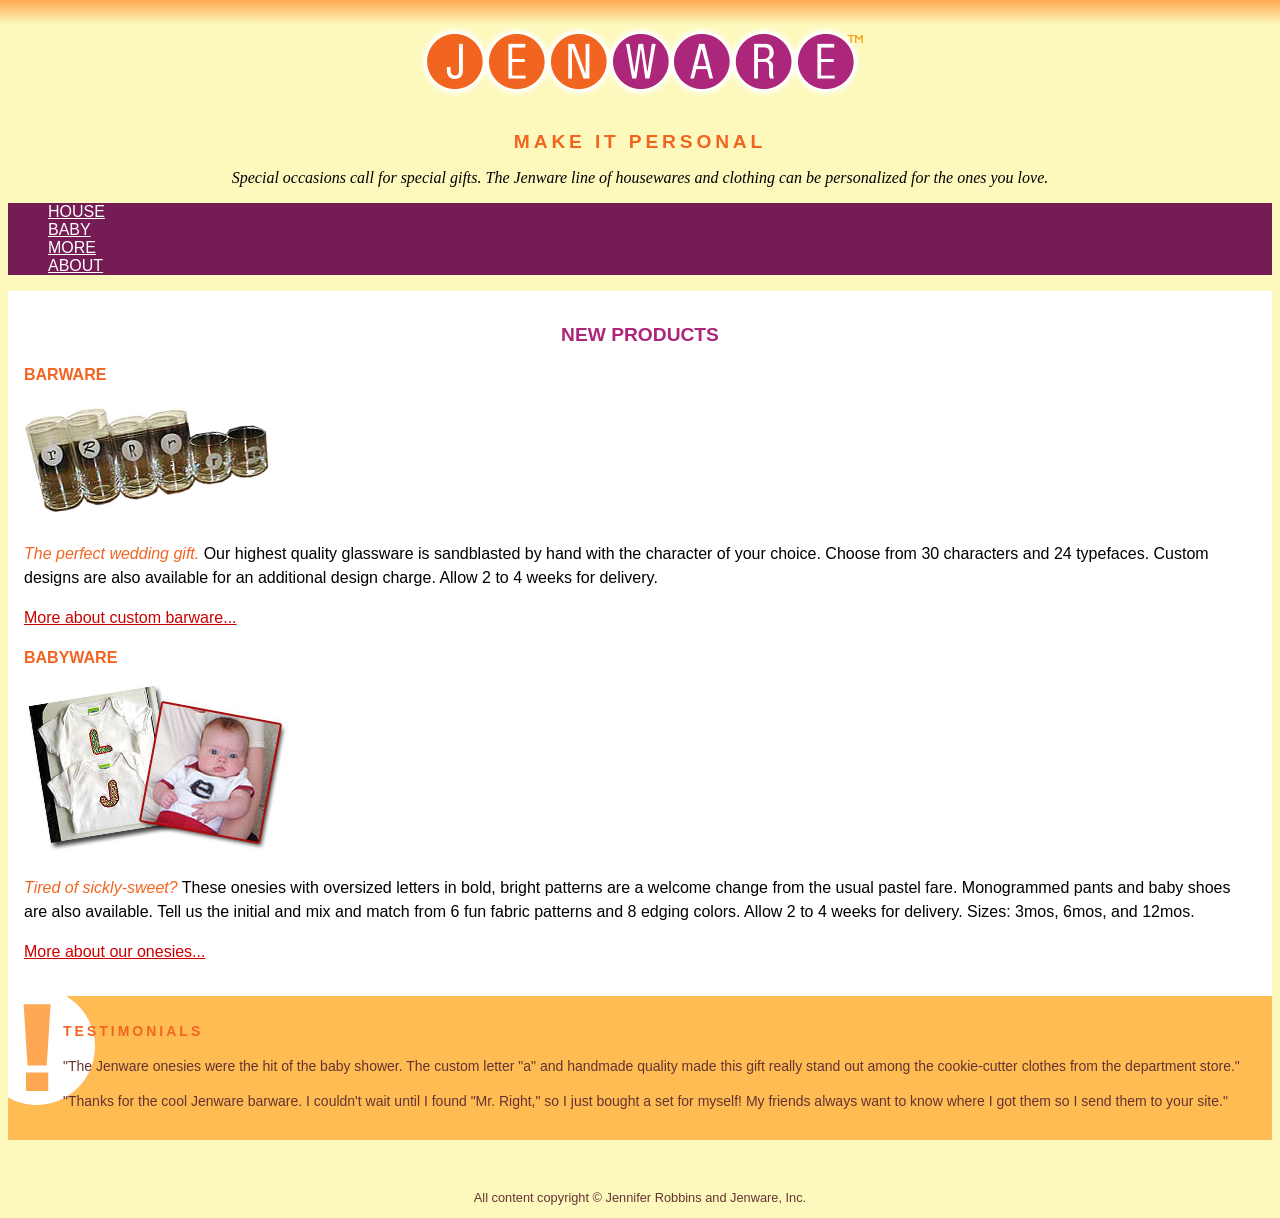
==== ex06/jenware.html @ fe468e43 "Add files via upload 0601作業" ====
<!DOCTYPE html>
<html>
<head>
<meta http-equiv="Content-Type" content="text/html; charset=iso-8859-1">
<title>Jenware | Personalized Gifts</title>
<style type="text/css">
body {
  font-family: Verdana, Geneva, sans-serif;
  font-size: 100%;

/* background gradient at top of page, from http://www.colorzilla.com/gradient-editor/ */
  background: -moz-linear-gradient(top,  #ffa853 0%, #fdf9bd 2%);
  background: -webkit-gradient(linear, left top, left bottom, color-stop(0%,#ffa853),color-stop(2%,#fdf9bd));
  background: -webkit-linear-gradient(top,  #ffa853 0%,#fdf9bd 2%);
  background: -o-linear-gradient(top,  #ffa853 0%,#fdf9bd 2%);
  background: -ms-linear-gradient(top,  #ffa853 0%,#fdf9bd 2%);
  background: linear-gradient(top,  #ffa853 0%,#fdf9bd 2%);
  filter: progid:DXImageTransform.Microsoft.gradient( startColorstr='#ffa853', endColorstr='#fdf9bd',GradientType=0 );
  background-repeat: repeat-x;
  background-color: #fdf9bd; /* Old browsers */

}


/* link styles */
a:link {
    color: #C00;
  }
a:visited {
    color: #921A66;
  }
a:focus {
	color: #921A66;
}
a:hover {
    color: #921A66;
  }
a:active {
	color:#F00;
}

/* styles for the intro section */
#intro {
	text-align: center;
}
#intro h2 {
	font-size: 1.2em;
	text-transform: uppercase;
	letter-spacing: .2em;
	color: #f26521;
}
#intro p {
	font-family: Georgia, "Times New Roman", Times, serif;
	font-style: italic;
}

/* styles for navigation */
#nav {
	background-color: #751c54;
}
#nav ul {
	list-style:none;
} 
#nav ul li {
	font-weight: normal;
    text-transform: uppercase;
}
#nav ul a:link {
    color: #fff;
  }
#nav ul a:visited {
    color: #fff;
  }
#nav ul a:focus {
	color:#FC6
}
#nav ul a:hover {
    color: #fc6;
  }
#nav ul a:active {
	color:#F00;
}
	
/* styles for the products section */

#products {
  background-color: #FFF;
  line-height: 1.5em;
  padding: 1em;
  }
#products h2 {
  font-size: 1.2em;
  color: #ac267b;
  text-align: center;
  text-transform: uppercase;
  }
#products h3 {
  font-size: 1em;
  text-transform: uppercase;
  color: #F26521;
}

/* styles for the testimonials box */

#testimonials {
  background: #FFBC53 url(images/ex-circle-corner.gif) no-repeat left top;
  font-size: .875em;
  line-height: 1.5;
  color: #633;
  padding: 1em;
  padding-left: 55px;
  }
  
#testimonials h2 {
  font-size: 1em;
  text-transform: uppercase;
  color: #F26521;
  letter-spacing: 3px;
  }



/* miscellaneous styles */
  
em { 
  color: #F26521;
  }
  
p#copyright {
  color:#663333; 
  font-size: .8em;
  text-align: center;
  }


	
	
</style>

</head>

<body>
<div id="intro">
  <hgroup>
  <h1><img src="images/jenware_logo.png" alt="Jenware"></h1>
  <h2>Make It Personal</h2>
  </hgroup>
  
<p>Special occasions call for special gifts. The Jenware line of housewares and clothing can be personalized for the ones you love. </p>
</div>

<div id="nav">
<ul>
<li><a href="">House</a></li>
<li><a href="">Baby</a></li>
<li><a href="">More</a></li>
<li><a href="">About</a></li>
</ul>
</div>

<div id="content">

<div id="products">
  <h2>New Products</h2>
  <h3>Barware</h3>
<p><img src="images/glasses.jpg" alt="photo of glasses decorated with the letter R"></p>
<p><em>The perfect wedding gift.</em> Our highest quality glassware is sandblasted by hand with the character of your choice. Choose from 30 characters and 24 typefaces. Custom designs are also available for an additional design charge. Allow 2 to 4 weeks for delivery. </p>
<p><a href="#">More about custom barware...</a> </p>


<h3>Babyware</h3>
<p><img src="images/shirts.jpg" alt="photos of shirts personalized with initial letters"></p>
<p><em>Tired of sickly-sweet?</em> These onesies with oversized letters in bold, bright patterns are a welcome change from the usual pastel fare. Monogrammed pants and baby shoes are also available. Tell us the initial and mix and match from 6 fun fabric patterns and 8 edging colors. Allow 2 to 4 weeks for delivery. Sizes: 3mos, 6mos, and 12mos.</p>
<p><a href="#">More about our onesies...</a> </p>
</div>


<div id="testimonials">
  <h2>Testimonials</h2>
  <p>&quot;The Jenware onesies were the hit of the baby shower. The custom letter &quot;a&quot; and handmade quality made this gift really stand out among the cookie-cutter clothes from the department store.&quot;</p>
  <p>&quot;Thanks for the cool Jenware barware. I couldn't wait until I found &quot;Mr. Right,&quot; so I just bought a set for myself! My friends always want to know where I got them so I send them to your site.&quot; </p>
</div>
<p>&nbsp;</p>
<p id="copyright">All content copyright &copy; Jennifer Robbins and Jenware, Inc. </p>

</div><!-- end #content -->
</body>
</html>
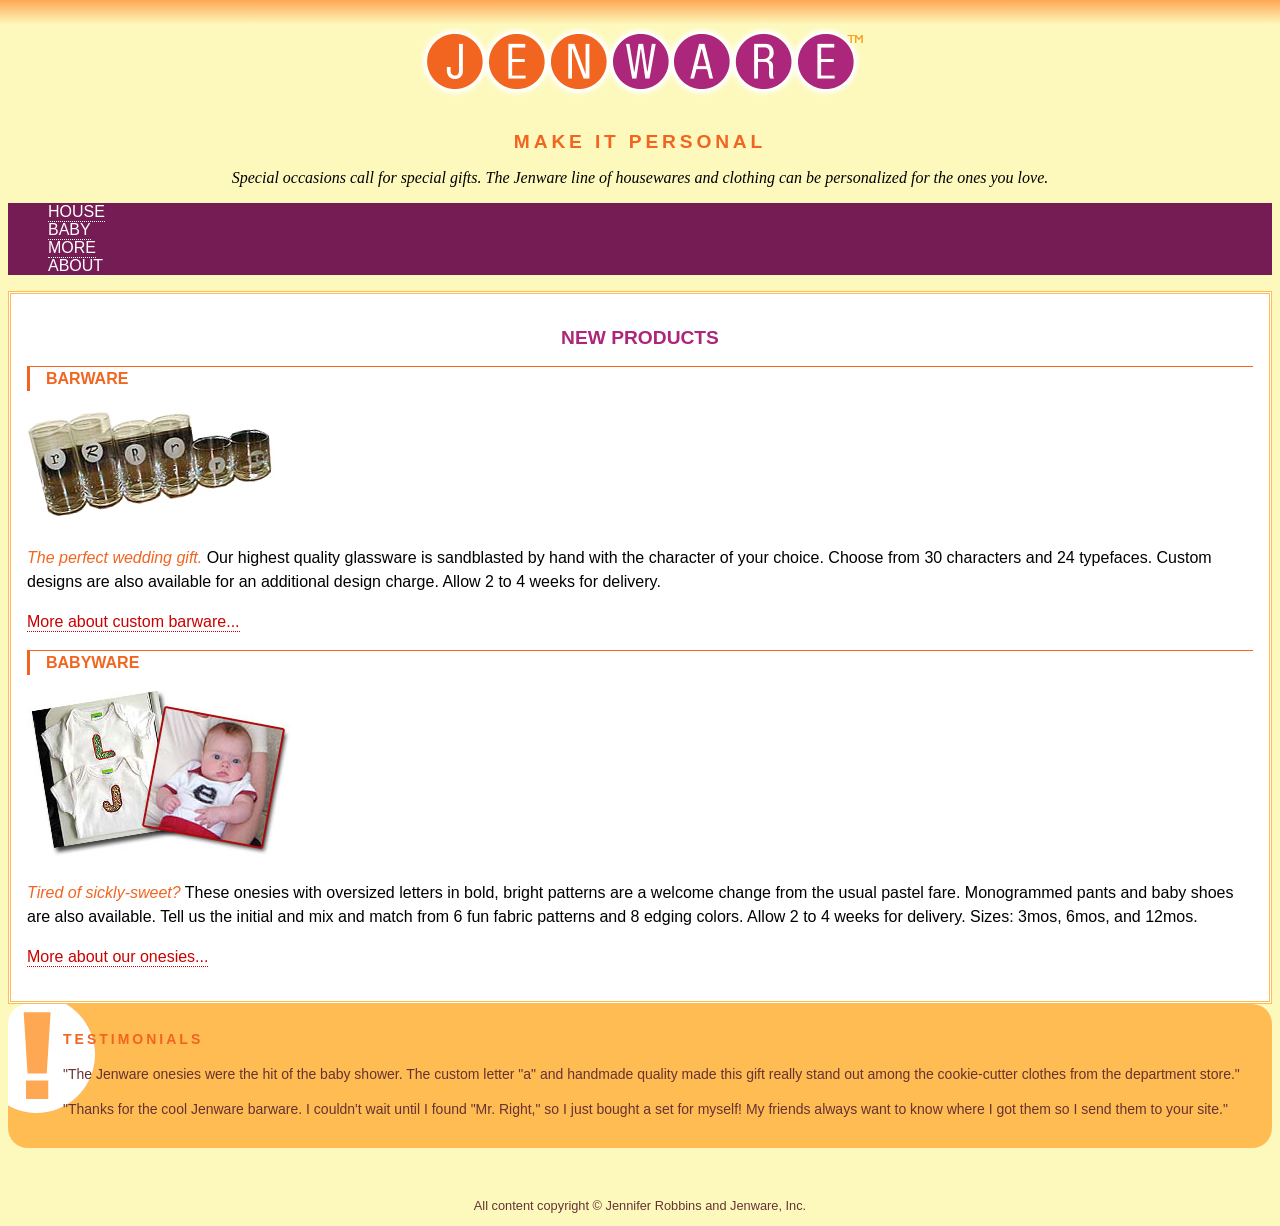
==== commit 630dc4b5: "Refactor HTML and CSS for Jenware page Updated styles and structure for improved presentation." ====
--- a/ex06/jenware.html
+++ b/ex06/jenware.html
@@ -22,7 +22,16 @@
 }
 
 
+
+
 /* link styles */
+a {
+  text-decoration: none;
+  border-bottom: 1px dotted;
+  padding-bottom: .1em;
+  
+}
+
 a:link {
     color: #C00;
   }
@@ -87,6 +96,7 @@
   background-color: #FFF;
   line-height: 1.5em;
   padding: 1em;
+  border: double #ffbc53;
   }
 #products h2 {
   font-size: 1.2em;
@@ -98,6 +108,9 @@
   font-size: 1em;
   text-transform: uppercase;
   color: #F26521;
+  border-top:1px solid;
+  border-left:3px solid;
+  padding-left: 1em;
 }
 
 /* styles for the testimonials box */
@@ -109,6 +122,7 @@
   color: #633;
   padding: 1em;
   padding-left: 55px;
+  border-radius: 20px;
   }
   
 #testimonials h2 {
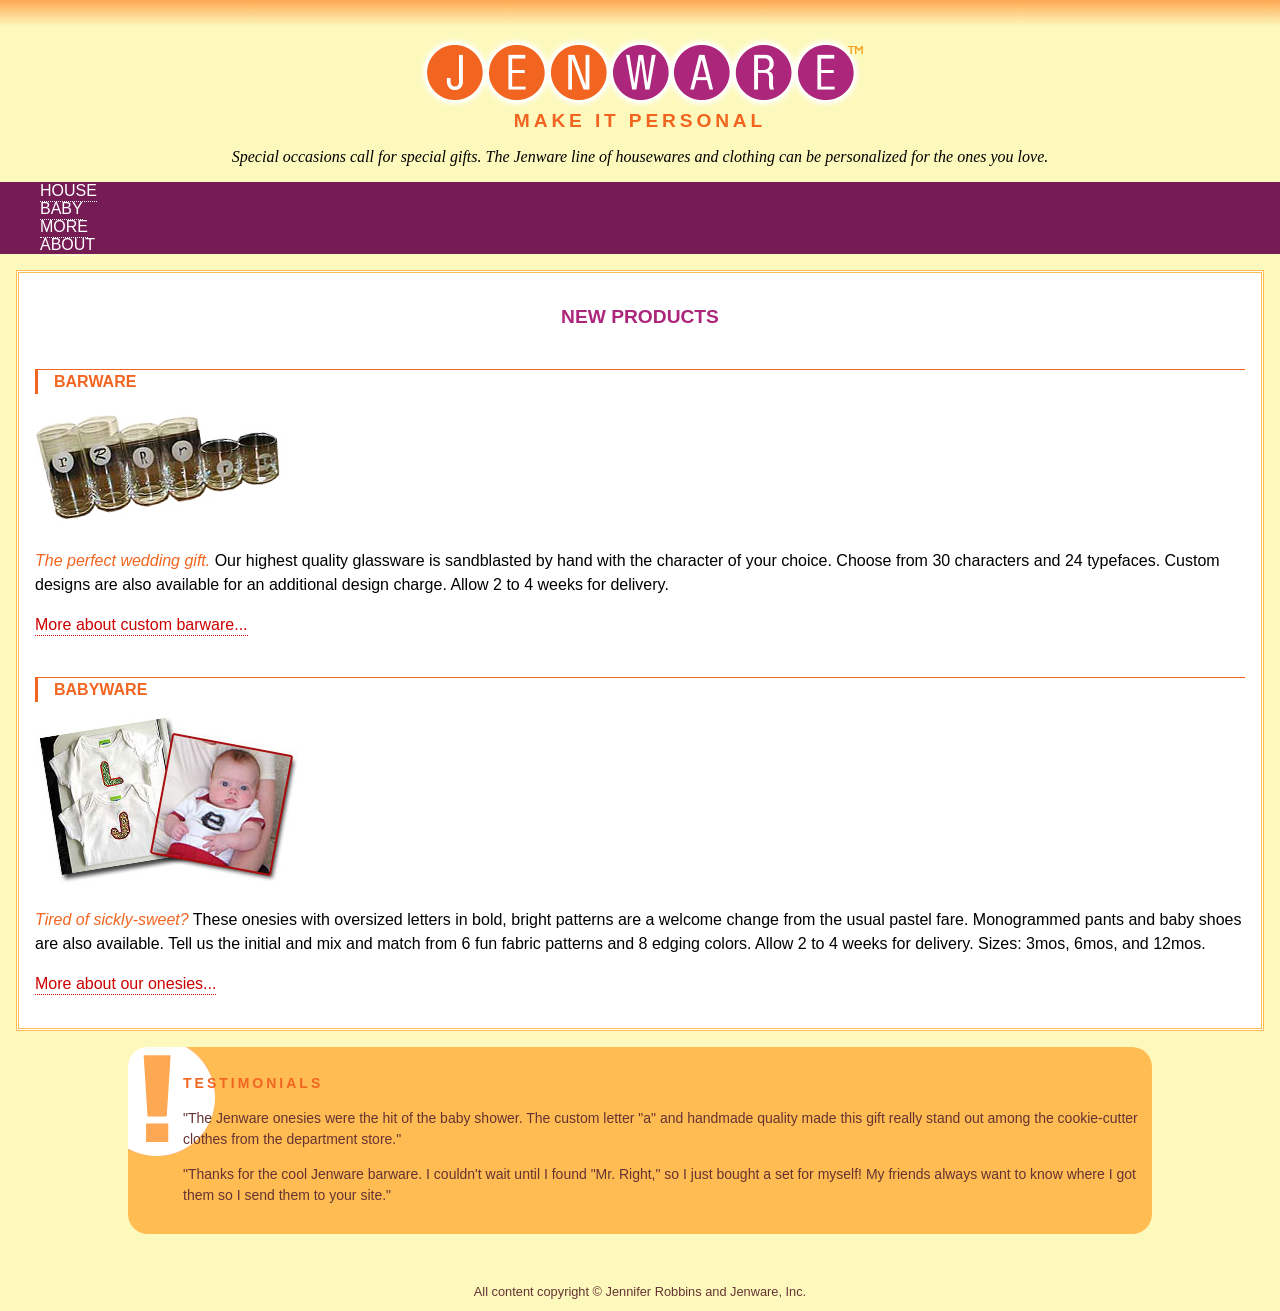
==== commit 0227b2d6: "6/8 Updated styles and layout for improved presentation." ====
--- a/ex06/jenware.html
+++ b/ex06/jenware.html
@@ -18,20 +18,16 @@
   filter: progid:DXImageTransform.Microsoft.gradient( startColorstr='#ffa853', endColorstr='#fdf9bd',GradientType=0 );
   background-repeat: repeat-x;
   background-color: #fdf9bd; /* Old browsers */
-
-}
-
-
+  margin: 0;
+}
 
 
 /* link styles */
 a {
-  text-decoration: none;
-  border-bottom: 1px dotted;
-  padding-bottom: .1em;
-  
-}
-
+		text-decoration: none;
+		border-bottom: 1px dotted;
+		padding-bottom: .1em;
+	}
 a:link {
     color: #C00;
   }
@@ -51,16 +47,22 @@
 /* styles for the intro section */
 #intro {
 	text-align: center;
+  margin: 2em 0 1em;
+}
+#intro h1 {
+  margin-bottom: 0
 }
 #intro h2 {
 	font-size: 1.2em;
 	text-transform: uppercase;
 	letter-spacing: .2em;
 	color: #f26521;
+  margin-top: -10px;
 }
 #intro p {
 	font-family: Georgia, "Times New Roman", Times, serif;
 	font-style: italic;
+  margin: 1em;
 }
 
 /* styles for navigation */
@@ -96,7 +98,8 @@
   background-color: #FFF;
   line-height: 1.5em;
   padding: 1em;
-  border: double #ffbc53;
+  border: double #FFBC53;
+  margin: 1em;
   }
 #products h2 {
   font-size: 1.2em;
@@ -105,25 +108,29 @@
   text-transform: uppercase;
   }
 #products h3 {
-  font-size: 1em;
-  text-transform: uppercase;
-  color: #F26521;
-  border-top:1px solid;
-  border-left:3px solid;
-  padding-left: 1em;
-}
+		font-size: 1em;
+		text-transform: uppercase;
+		color: #F26521;
+		border-top: 1px solid;
+		border-left: 3px solid;
+		padding-left: 1em;
+    margin-top: 2.5em;
+	}
 
 /* styles for the testimonials box */
 
 #testimonials {
-  background: #FFBC53 url(images/ex-circle-corner.gif) no-repeat left top;
-  font-size: .875em;
-  line-height: 1.5;
-  color: #633;
-  padding: 1em;
-  padding-left: 55px;
-  border-radius: 20px;
-  }
+		background: #FFBC53 url(images/ex-circle-corner.gif) no-repeat left top;
+		color: #633;
+		font-size: .875em;
+		line-height: 1.5em;
+		padding: 1em;
+		padding-left: 55px;
+    border-radius: 20px;
+    margin-top: 1em;
+    margin-left: 10%;
+    margin-right: 10%;
+	}
   
 #testimonials h2 {
   font-size: 1em;
